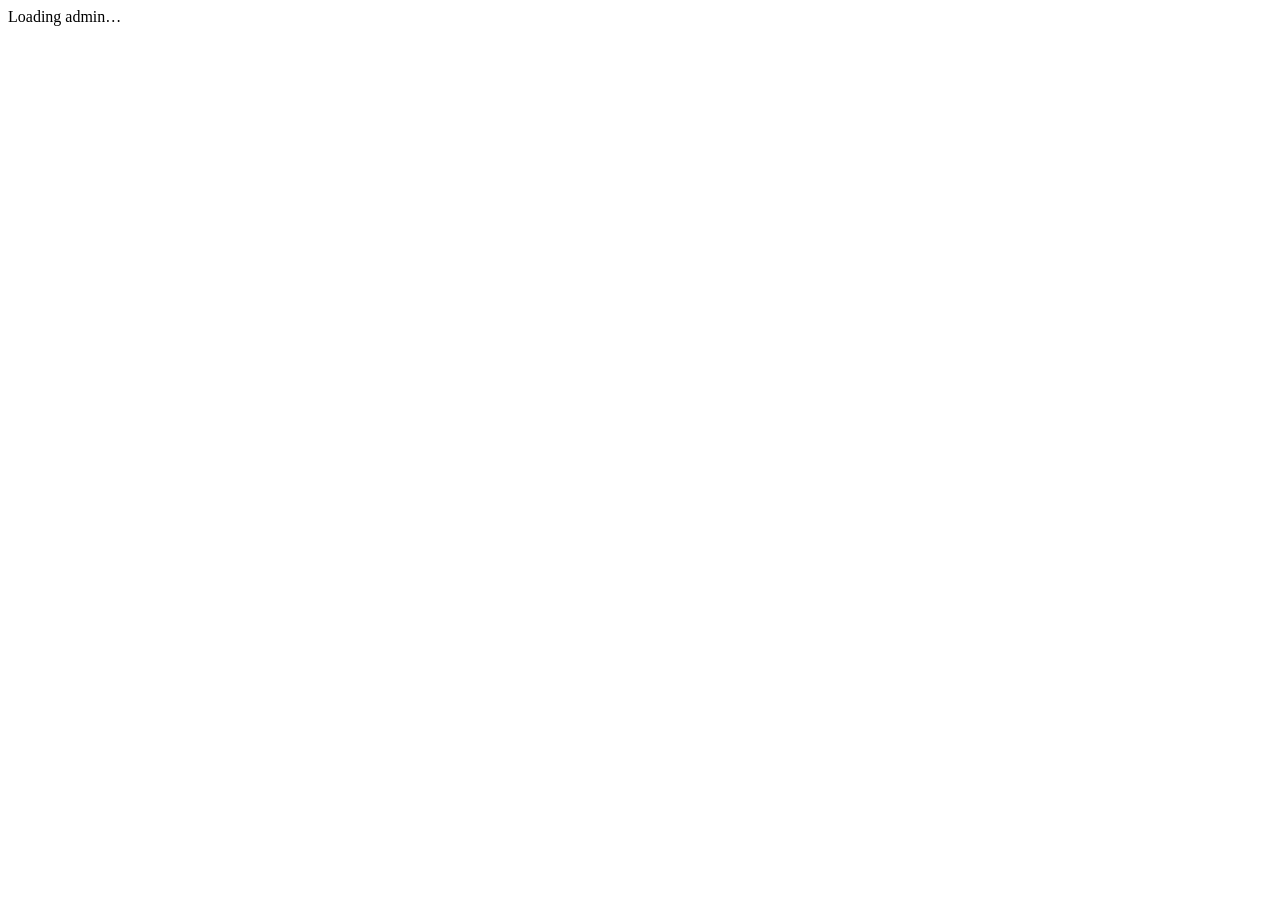
==== public/admin/index.html @ 1656d8ea "Add files via upload" ====
<!doctype html><html lang="en"><head><meta charset="utf-8"><meta name="viewport" content="width=device-width,initial-scale=1,maximum-scale=1,viewport-fit=cover"><title>Trend Wear Admin</title><meta name="robots" content="noindex,nofollow"><link rel="icon" href="/assets/logo.jpg"><link href="https://fonts.googleapis.com/css2?family=DM+Sans:wght@400;500;600;700&family=Playfair+Display:wght@500;600&display=swap" rel="stylesheet"><link rel="stylesheet" href="/admin/admin.css"></head><body><div id="admin-app"><div class="admin-loading">Loading admin…</div></div><script src="/admin/admin.js" defer></script></body></html>
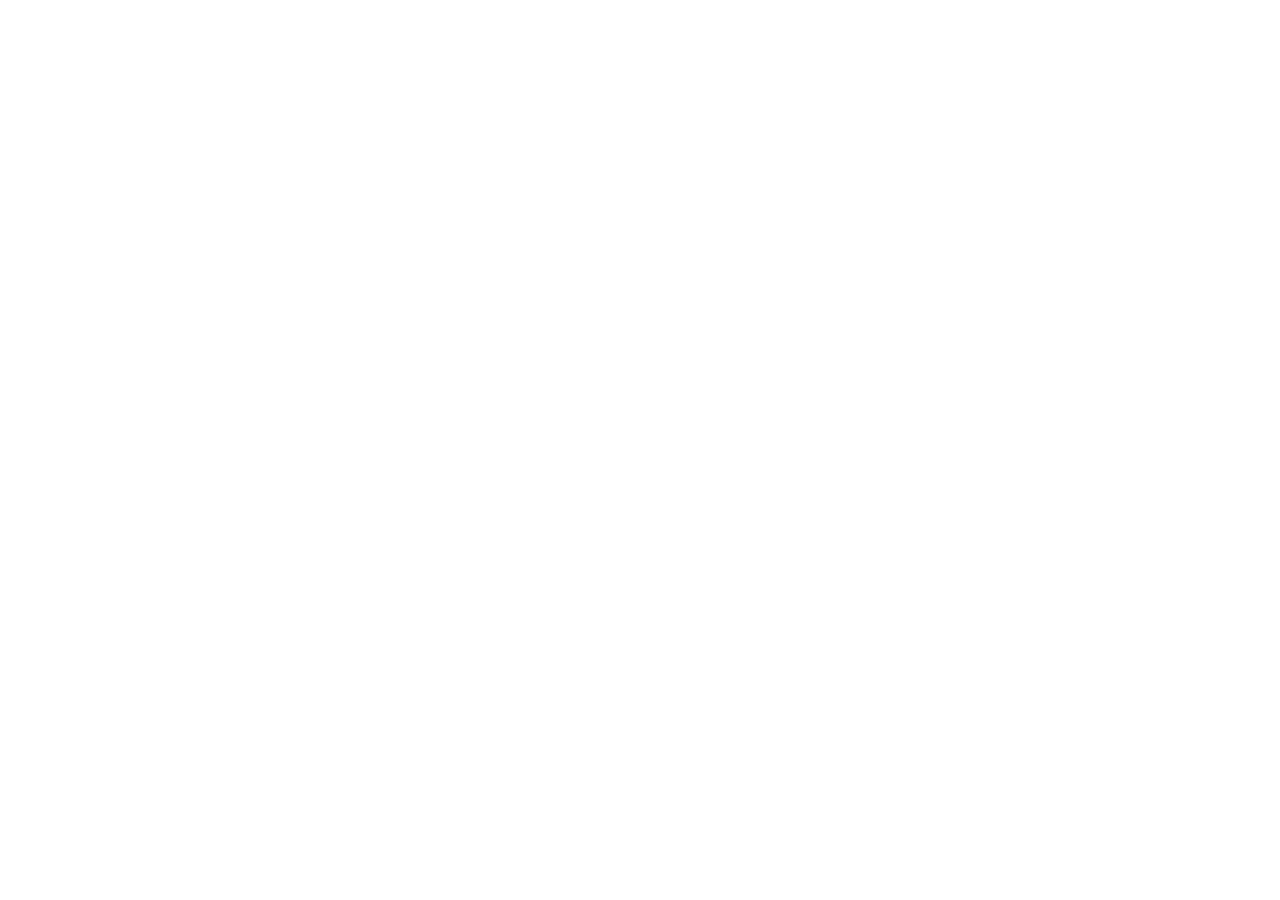
==== commit e700c7f6: "Add files via upload" ====
--- a/public/admin/index.html
+++ b/public/admin/index.html
@@ -1 +1 @@
-<!doctype html><html lang="en"><head><meta charset="utf-8"><meta name="viewport" content="width=device-width,initial-scale=1,maximum-scale=1,viewport-fit=cover"><title>Trend Wear Admin</title><meta name="robots" content="noindex,nofollow"><link rel="icon" href="/assets/logo.jpg"><link href="https://fonts.googleapis.com/css2?family=DM+Sans:wght@400;500;600;700&family=Playfair+Display:wght@500;600&display=swap" rel="stylesheet"><link rel="stylesheet" href="/admin/admin.css"></head><body><div id="admin-app"><div class="admin-loading">Loading admin…</div></div><script src="/admin/admin.js" defer></script></body></html>
+<!doctype html><html lang="en"><head><meta charset="utf-8"><meta name="viewport" content="width=device-width,initial-scale=1,maximum-scale=1,viewport-fit=cover"><title>Trend Wear Admin</title><meta name="robots" content="noindex,nofollow"><link rel="icon" href="/assets/logo.jpg"><link href="https://fonts.googleapis.com/css2?family=DM+Sans:wght@400;500;600;700&family=Playfair+Display:wght@500;600&display=swap" rel="stylesheet"><link rel="stylesheet" href="/admin/admin.css"></head><body><div id="admin-app"></div><script src="/admin/admin.js" defer></script></body></html>
